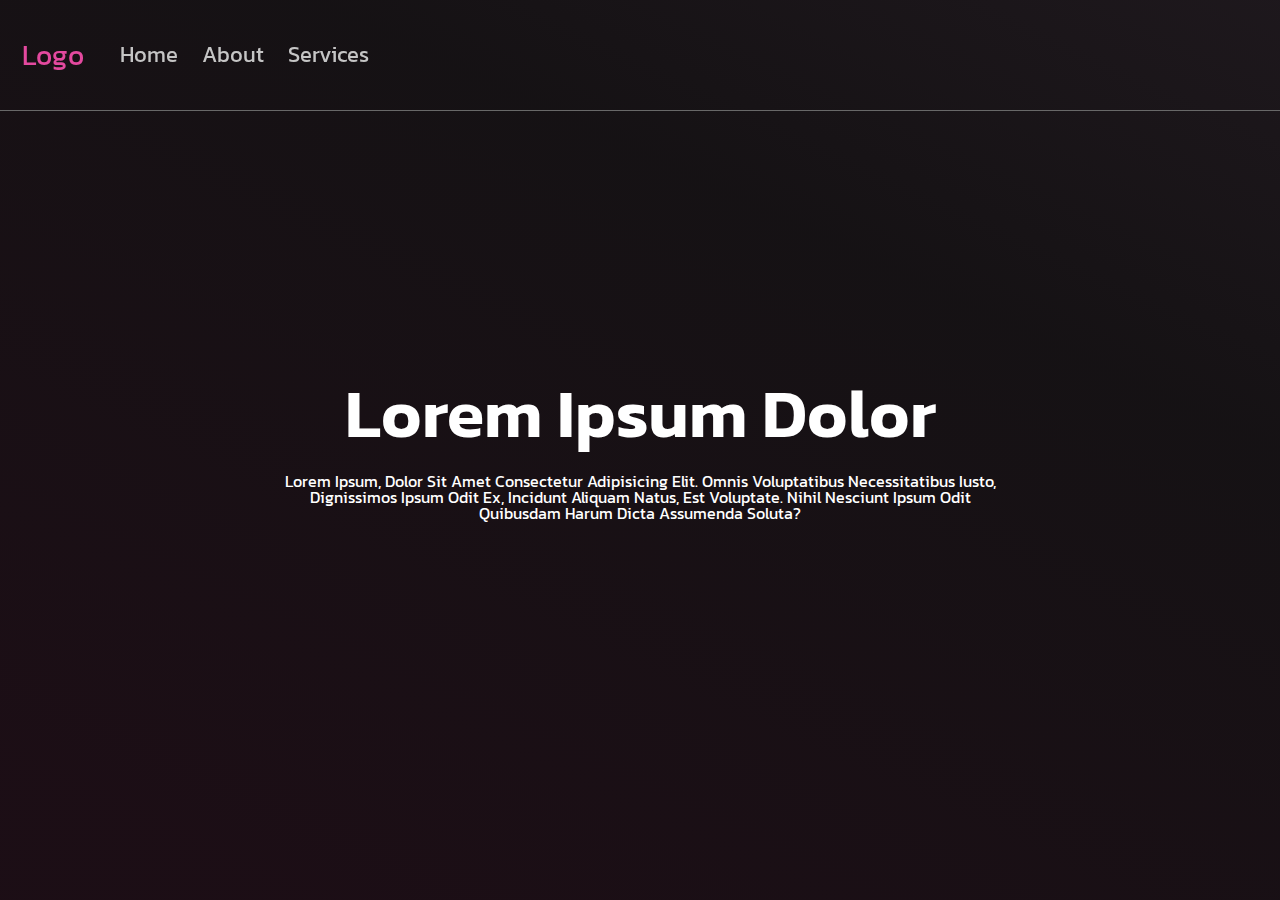
==== index.html @ 7b1b2e50 "Add files via upload" ====
<html lang="en">

<head>
    <meta charset="UTF-8">
    <meta http-equiv="X-UA-Compatible" content="IE=edge">
    <meta name="viewport" content="width=device-width, initial-scale=1.0">

    <title>Neom</title>

    <link rel="stylesheet" href="styles/style.css">
</head>

<body>
    <div class="page-container">
        <div class="not-footer">
            <header class="page-header">
                <nav>
                    <div class="navbar-container">
                        <a href="/" class="logo">Logo</a>
                        <ul>
                            <li>
                                <a href="/"> home </a>
                                <div class="empty"></div>
                            </li>
                            <li>
                                <a href="about.html"> about </a>
                                <div class="empty"></div>
                            </li>
                            <li>
                                <a href="#0"> services </a>
                                <div class="nav-services">
                                    <div class="section-title">
                                        <h1>
                                            our services
                                        </h1>
                                    </div>

                                    <div class="services-container">
                                        <div class="service">
                                            <div class="service-icon">
                                                <i class="fa-solid fa-video"></i>
                                            </div>

                                            <div class="service-info">
                                                <h2 class="service-title">
                                                    film equipment rental
                                                </h2>

                                                <p class="service-description">
                                                    Lorem ipsum dolor sit amet consectetur adipisicing elit. Quod, rerum. Cupiditate cumque fugiat quis dolore dolorem sequi facere modi a sit, natus optio qui corrupti dolores mollitia amet fugit quisquam.
                                                </p>
                                            </div>
                                        </div>

                                        <div class="service">
                                            <div class="service-icon">
                                                <i class="fa-solid fa-photo-film"></i>
                                            </div>

                                            <div class="service-info">
                                                <h2 class="service-title">
                                                    production
                                                </h2>

                                                <p class="service-description">
                                                    Lorem ipsum dolor sit amet consectetur adipisicing elit. Quod, rerum. Cupiditate cumque fugiat quis dolore dolorem sequi facere modi a sit, natus optio qui corrupti dolores mollitia amet fugit quisquam.
                                                </p>
                                            </div>
                                        </div>

                                        <div class="service">
                                            <div class="service-icon">
                                                <i class="fa-solid fa-users"></i>
                                            </div>

                                            <div class="service-info">
                                                <h2 class="service-title">
                                                    media services
                                                </h2>

                                                <p class="service-description">
                                                    Lorem ipsum dolor sit amet consectetur adipisicing elit. Quod, rerum. Cupiditate cumque fugiat quis dolore dolorem sequi facere modi a sit, natus optio qui corrupti dolores mollitia amet fugit quisquam.
                                                </p>
                                            </div>
                                        </div>
                                    </div>
                                </div>
                            </li>
                        </ul>
                    </div>
                </nav>
            </header>

            <main class="page-body">
                <section class="banner">
                    <div class="layer">
                        <video autoplay muted loop id="bannerVideo">
                            <source src="./assets/banner.webm" type="video/mp4">
                        </video>

                        <div class="layer-container">
                            <h1>lorem ipsum dolor</h1>
                            <p>
                                Lorem ipsum, dolor sit amet consectetur adipisicing elit. Omnis voluptatibus necessitatibus iusto, dignissimos ipsum odit ex, incidunt aliquam natus, est voluptate. Nihil nesciunt ipsum odit quibusdam harum dicta assumenda soluta?
                            </p>
                        </div>
                    </div>
                </section>
            </main>

        </div>

        <footer class=" page-footer ">
            <div class="footer-container ">

            </div>
        </footer>
    </div>


    <script src="scripts/script.js"></script>
</body>

</html>
---- styles/style.css ----
@import url("reset.css");
@import url("bootstrap-grid.css");
@import url("https://cdnjs.cloudflare.com/ajax/libs/font-awesome/6.2.1/css/all.min.css");
@import url("https://fonts.googleapis.com/css2?family=Kanit:wght@200;300;400;500;600;700;800;900&display=swap");
::-moz-selection {
  background: #4e052d;
}
::selection {
  background: #4e052d;
}

* {
  margin: 0;
  padding: 0;
  scroll-behavior: smooth;
}

body {
  font-size: 16px;
  background: #222;
  font-family: "Kanit", sans-serif;
  text-transform: capitalize;
}

.page-container {
  position: relative;
}

header {
  width: 100%;
  position: relative;
}
header nav {
  position: fixed;
  top: 0;
  left: 0;
  right: 0;
  z-index: 9999999999;
  width: 100%;
  height: 110px;
  background: transparent;
  border-bottom: 1px solid #686868;
  transition: background-color 0.12s ease-in-out;
  display: flex;
  align-items: center;
}
header nav.active {
  background: #111;
}
header nav .navbar-container {
  padding: 0 22px;
  display: flex;
  align-items: center;
  flex-wrap: wrap;
  gap: 26px;
}
header nav .logo {
  font-size: 28px;
  color: #e4499f;
}
header nav ul {
  display: flex;
  flex-wrap: wrap;
  gap: 4px;
}
header nav ul li a {
  font-size: 22px;
  color: #c5c5c5;
  transition: color 0.3s linear, box-shadow 0.25s linear;
  box-shadow: inset 0 0 0 0 #18020e;
  padding: 4px 10px;
}
header nav ul li a + * {
  display: none;
  position: absolute;
  bottom: auto;
  left: 0;
  right: 0;
  background: #222;
  color: #fff;
  opacity: 0;
  transition: opacity 0.2s ease-in-out;
}
header nav ul li a + *.empty {
  height: 0 !important;
  display: none !important;
}
header nav ul li a + *.is-open {
  display: flex;
  justify-content: center;
  align-items: center;
  flex-wrap: wrap;
}
header nav ul li a + *.active {
  opacity: 1;
}
header nav ul li a:hover, header nav ul li a:focus {
  color: #fff;
  box-shadow: inset 300px 0 0 0 #630037;
}

section.banner {
  height: 100vh;
  position: relative;
  overflow: hidden;
}
section.banner video {
  width: 100%;
  height: 100%;
  -o-object-fit: cover;
     object-fit: cover;
}
section.banner .layer {
  position: absolute;
  left: 0;
  top: 0;
  width: 100%;
  height: 100%;
  color: #fff;
  text-align: center;
}
section.banner .layer .layer-container {
  position: absolute;
  left: 0;
  top: 0;
  width: 100%;
  height: 100%;
  background: linear-gradient(25deg, rgba(24, 2, 14, 0.6274509804) 10%, rgba(8, 1, 6, 0.4941176471) 70%, rgba(21, 4, 18, 0.3411764706));
  color: #fff;
  text-align: center;
  display: flex;
  justify-content: center;
  align-items: center;
  flex-direction: column;
  flex-wrap: wrap;
  gap: 26px;
}
section.banner .layer h1 {
  font-size: 68px;
  font-weight: 600;
}
section.banner .layer p {
  max-width: 720px;
}
section.banner .layer .blob {
  width: 230px;
  position: absolute;
}
section.banner .layer .blob.blob-1 {
  left: -100px;
  top: -40px;
}
section.banner .layer .blob.blob-2 {
  right: -120px;
  bottom: 180px;
}
section.banner .layer .blob.blob-3 {
  left: -80px;
  bottom: -10px;
}
section.banner .layer .blob.blob-4 {
  width: 500px;
  top: -100px;
  right: -100px;
}

.section-title {
  margin-bottom: 36px;
}
.section-title h1 {
  font-size: 38px;
  font-weight: 500;
}

.nav-services {
  padding: 12px 20px;
}
.nav-services .services-container {
  display: flex;
  align-items: center;
  justify-content: space-between;
  flex-direction: row;
  flex-wrap: wrap;
}
.nav-services .services-container .service {
  width: calc(28% - 10px);
  text-align: center;
  display: flex;
  justify-content: center;
  align-items: center;
  flex-direction: column;
  gap: 22px;
}
.nav-services .services-container .service .service-icon {
  position: relative;
}
.nav-services .services-container .service .service-icon::before {
  content: " ";
  display: block;
  width: 90px;
  height: 90px;
  position: absolute;
  top: 50%;
  left: 50%;
  border: 0px dotted rgba(237, 43, 140, 0.7607843137);
  border-radius: 100%;
  transition: border-width 0.08s linear;
  transform: translate(-50%, -50%);
}
.nav-services .services-container .service i {
  font-size: 60px;
  color: #5f4b93;
}
.nav-services .services-container .service h2 {
  font-size: 32px;
}
.nav-services .services-container .service .service-info {
  padding: 30px 0px;
  border-radius: 40px;
  display: flex;
  flex-direction: column;
  gap: 16px;
  transition: all 0.2s ease-in-out;
}
.nav-services .services-container .service p {
  opacity: 0;
  transition: all 0.1s ease;
  font-size: 16px;
  line-height: 1.4;
  letter-spacing: 2;
}
.nav-services .services-container .service:hover .service-icon::before, .nav-services .services-container .service:focus .service-icon::before {
  border-width: 2px;
}
.nav-services .services-container .service:hover p, .nav-services .services-container .service:focus p {
  opacity: 1;
}
.nav-services .services-container .service:hover .service-info, .nav-services .services-container .service:focus .service-info {
  background: linear-gradient(180deg, rgba(237, 43, 140, 0.759) 0%, rgba(237, 43, 140, 0) 100%);
}/*# sourceMappingURL=style.css.map */
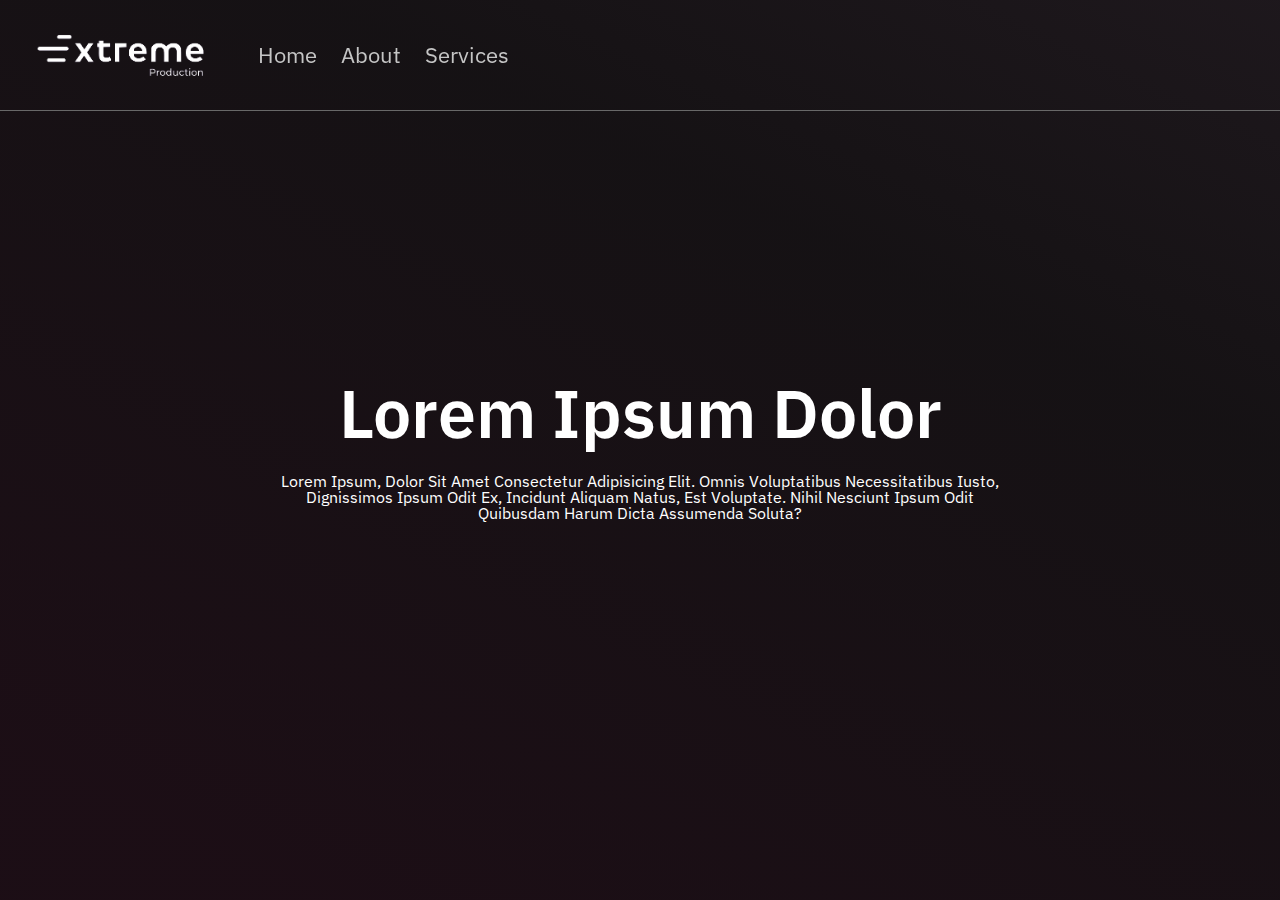
==== commit 374da972: "Add files via upload" ====
--- a/index.html
+++ b/index.html
@@ -5,7 +5,9 @@
     <meta http-equiv="X-UA-Compatible" content="IE=edge">
     <meta name="viewport" content="width=device-width, initial-scale=1.0">
 
-    <title>Neom</title>
+    <title>
+        Extreme
+    </title>
 
     <link rel="stylesheet" href="styles/style.css">
 </head>
@@ -16,7 +18,9 @@
             <header class="page-header">
                 <nav>
                     <div class="navbar-container">
-                        <a href="/" class="logo">Logo</a>
+                        <a href="/" class="logo">
+                            <img src="assets/logo.png" alt="">
+                        </a>
                         <ul>
                             <li>
                                 <a href="/"> home </a>
--- a/styles/style.css
+++ b/styles/style.css
@@ -1,12 +1,18 @@
 @import url("reset.css");
 @import url("bootstrap-grid.css");
 @import url("https://cdnjs.cloudflare.com/ajax/libs/font-awesome/6.2.1/css/all.min.css");
-@import url("https://fonts.googleapis.com/css2?family=Kanit:wght@200;300;400;500;600;700;800;900&display=swap");
+@import url("https://fonts.googleapis.com/css2?family=IBM+Plex+Sans+Arabic:wght@200;300;400;500;600;700&family=IBM+Plex+Sans:wght@200;300;400;500;600;700&display=swap");
 ::-moz-selection {
   background: #4e052d;
 }
 ::selection {
   background: #4e052d;
+}
+
+:root {
+  --primary-color: #221042;
+  --secondary-color: #C14076;
+  --tertiary-color: #3F3889;
 }
 
 * {
@@ -18,7 +24,7 @@
 body {
   font-size: 16px;
   background: #222;
-  font-family: "Kanit", sans-serif;
+  font-family: "IBM Plex Sans", sans-serif;
   text-transform: capitalize;
 }
 
@@ -40,7 +46,7 @@
   height: 110px;
   background: transparent;
   border-bottom: 1px solid #686868;
-  transition: background-color 0.12s ease-in-out;
+  transition: background-color 0.12s ease;
   display: flex;
   align-items: center;
 }
@@ -54,9 +60,8 @@
   flex-wrap: wrap;
   gap: 26px;
 }
-header nav .logo {
-  font-size: 28px;
-  color: #e4499f;
+header nav .logo img {
+  width: 200px;
 }
 header nav ul {
   display: flex;
@@ -96,7 +101,7 @@
 }
 header nav ul li a:hover, header nav ul li a:focus {
   color: #fff;
-  box-shadow: inset 300px 0 0 0 #630037;
+  box-shadow: inset 300px 0 0 0 var(--secondary-color);
 }
 
 section.banner {
@@ -174,6 +179,7 @@
 
 .nav-services {
   padding: 12px 20px;
+  flex-direction: column;
 }
 .nav-services .services-container {
   display: flex;
@@ -181,9 +187,10 @@
   justify-content: space-between;
   flex-direction: row;
   flex-wrap: wrap;
+  gap: 36px;
 }
 .nav-services .services-container .service {
-  width: calc(28% - 10px);
+  width: 400px;
   text-align: center;
   display: flex;
   justify-content: center;
@@ -202,20 +209,20 @@
   position: absolute;
   top: 50%;
   left: 50%;
-  border: 0px dotted rgba(237, 43, 140, 0.7607843137);
+  border: 0px dotted var(--secondary-color);
   border-radius: 100%;
   transition: border-width 0.08s linear;
   transform: translate(-50%, -50%);
 }
 .nav-services .services-container .service i {
   font-size: 60px;
-  color: #5f4b93;
+  color: #612dbd;
 }
 .nav-services .services-container .service h2 {
   font-size: 32px;
 }
 .nav-services .services-container .service .service-info {
-  padding: 30px 0px;
+  padding: 18px 0px 32px 0px;
   border-radius: 40px;
   display: flex;
   flex-direction: column;
@@ -236,5 +243,5 @@
   opacity: 1;
 }
 .nav-services .services-container .service:hover .service-info, .nav-services .services-container .service:focus .service-info {
-  background: linear-gradient(180deg, rgba(237, 43, 140, 0.759) 0%, rgba(237, 43, 140, 0) 100%);
+  background: linear-gradient(180deg, rgba(193, 64, 118, 0.862745098) 0%, rgba(237, 43, 140, 0) 100%);
 }/*# sourceMappingURL=style.css.map */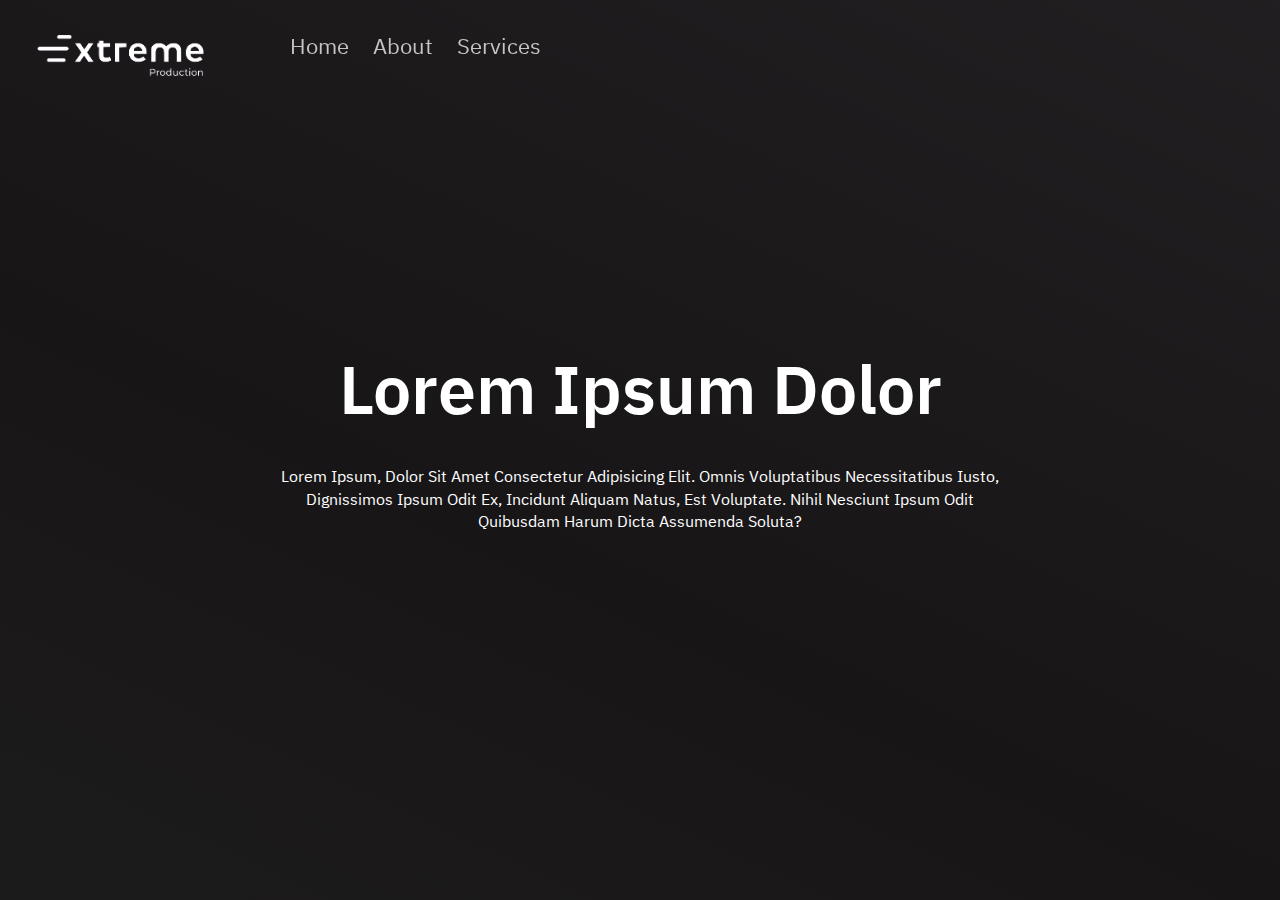
==== commit 61e39a54: "Add files via upload" ====
--- a/index.html
+++ b/index.html
@@ -99,12 +99,12 @@
                 <section class="banner">
                     <div class="layer">
                         <video autoplay muted loop id="bannerVideo">
-                            <source src="./assets/banner.webm" type="video/mp4">
+                            <!-- <source src="./assets/banner.webm" type="video/mp4"> -->
                         </video>
 
                         <div class="layer-container">
-                            <h1>lorem ipsum dolor</h1>
-                            <p>
+                            <h1 class="wow animate__fadeInUp" data-wow-duration=".35s">lorem ipsum dolor</h1>
+                            <p class="wow animate__fadeInUp" data-wow-duration=".5s">
                                 Lorem ipsum, dolor sit amet consectetur adipisicing elit. Omnis voluptatibus necessitatibus iusto, dignissimos ipsum odit ex, incidunt aliquam natus, est voluptate. Nihil nesciunt ipsum odit quibusdam harum dicta assumenda soluta?
                             </p>
                         </div>
@@ -114,14 +114,17 @@
 
         </div>
 
-        <footer class=" page-footer ">
-            <div class="footer-container ">
+        <footer class="page-footer">
+            <div class="footer-container">
 
             </div>
         </footer>
     </div>
 
-
+    <script src="https://cdnjs.cloudflare.com/ajax/libs/wow/1.1.2/wow.min.js"></script>
+    <script>
+        new WOW().init();
+    </script>
     <script src="scripts/script.js"></script>
 </body>
 
--- a/styles/style.css
+++ b/styles/style.css
@@ -1,12 +1,14 @@
 @import url("reset.css");
-@import url("bootstrap-grid.css");
+@import url("bootstrap.min.css");
+@import url("animate.min.css");
+@import url("carousel.css");
 @import url("https://cdnjs.cloudflare.com/ajax/libs/font-awesome/6.2.1/css/all.min.css");
 @import url("https://fonts.googleapis.com/css2?family=IBM+Plex+Sans+Arabic:wght@200;300;400;500;600;700&family=IBM+Plex+Sans:wght@200;300;400;500;600;700&display=swap");
 ::-moz-selection {
-  background: #4e052d;
+  background: #cb0e76;
 }
 ::selection {
-  background: #4e052d;
+  background: #cb0e76;
 }
 
 :root {
@@ -19,12 +21,19 @@
   margin: 0;
   padding: 0;
   scroll-behavior: smooth;
+  box-sizing: border-box;
+}
+
+a {
+  text-decoration: none !important;
 }
 
 body {
   font-size: 16px;
+  line-height: 1.4;
   background: #222;
-  font-family: "IBM Plex Sans", sans-serif;
+  color: #fff;
+  font-family: "IBM Plex Sans Arabic", sans-serif;
   text-transform: capitalize;
 }
 
@@ -45,7 +54,6 @@
   width: 100%;
   height: 110px;
   background: transparent;
-  border-bottom: 1px solid #686868;
   transition: background-color 0.12s ease;
   display: flex;
   align-items: center;
@@ -76,9 +84,12 @@
   padding: 4px 10px;
 }
 header nav ul li a + * {
-  display: none;
+  display: flex;
+  justify-content: center;
+  align-items: center;
+  flex-wrap: wrap;
   position: absolute;
-  bottom: auto;
+  bottom: 1000000000000000000000;
   left: 0;
   right: 0;
   background: #222;
@@ -90,18 +101,21 @@
   height: 0 !important;
   display: none !important;
 }
-header nav ul li a + *.is-open {
-  display: flex;
-  justify-content: center;
-  align-items: center;
-  flex-wrap: wrap;
-}
 header nav ul li a + *.active {
   opacity: 1;
 }
 header nav ul li a:hover, header nav ul li a:focus {
   color: #fff;
   box-shadow: inset 300px 0 0 0 var(--secondary-color);
+}
+
+.modal .modal-dialog {
+  min-width: 70%;
+}
+.modal .modal-body {
+  display: flex;
+  justify-content: center;
+  align-items: center;
 }
 
 section.banner {
@@ -130,7 +144,7 @@
   top: 0;
   width: 100%;
   height: 100%;
-  background: linear-gradient(25deg, rgba(24, 2, 14, 0.6274509804) 10%, rgba(8, 1, 6, 0.4941176471) 70%, rgba(21, 4, 18, 0.3411764706));
+  background: linear-gradient(25deg, rgba(7, 1, 4, 0.24) 10%, rgba(8, 1, 6, 0.39) 40%, rgba(21, 4, 18, 0.11));
   color: #fff;
   text-align: center;
   display: flex;
@@ -168,13 +182,374 @@
   top: -100px;
   right: -100px;
 }
+section.service-section {
+  position: relative;
+  text-align: center;
+  height: 100vh;
+  overflow: hidden;
+  font-family: "IBM Plex Sans Arabic", sans-serif;
+  background: linear-gradient(180deg, rgba(50, 50, 50, 0), #2a2a2a, rgba(50, 50, 50, 0));
+  display: flex;
+  align-items: center;
+  justify-content: space-between;
+  flex-direction: column;
+  flex-wrap: wrap;
+  gap: 18px;
+}
+section.service-section.raw {
+  padding: 12px 32px;
+}
+section.service-section.color-background {
+  background: linear-gradient(180deg, rgba(50, 50, 50, 0), #521a31, rgba(50, 50, 50, 0));
+  padding: 12px 32px;
+}
+section.service-section.img-background {
+  background: url("../assets/service-img2.jpg");
+}
+section.service-section .section-layer {
+  position: absolute;
+  left: 0;
+  top: 0;
+  width: 100%;
+  height: 100%;
+  padding: 12px 32px;
+  background: linear-gradient(180deg, rgba(16, 16, 16, 0.568627451), rgba(49, 34, 47, 0.4705882353), rgba(16, 16, 16, 0.6));
+  -webkit-backdrop-filter: blur(3px);
+          backdrop-filter: blur(3px);
+  display: flex;
+  align-items: center;
+  justify-content: space-between;
+  flex-direction: column;
+  flex-wrap: wrap;
+  gap: 18px;
+}
+section.service-section .service-top {
+  display: flex;
+  align-items: center;
+  justify-content: space-evenly;
+  flex-direction: row-reverse;
+  flex-wrap: wrap;
+  gap: 2px;
+}
+section.service-section .service-info {
+  display: flex;
+  align-items: center;
+  justify-content: space-between;
+  flex-wrap: wrap;
+}
+section.service-section img.service-logo {
+  width: 320px;
+  max-width: 100%;
+}
+section.service-section .service-title {
+  font-size: 48px;
+  font-weight: 600;
+}
+section.service-section .service-description {
+  margin: auto;
+  font-size: 24px;
+}
+section.service-section .service-img {
+  width: 800px;
+  max-width: 100%;
+  height: 400px;
+  -o-object-fit: cover;
+     object-fit: cover;
+  padding: 8px;
+  border: 1px solid #eee;
+}
+section.service-section .videos {
+  padding: 6px;
+}
+section.partners {
+  background: url("../assets/orchestra.jpg");
+  background-size: cover;
+  background-repeat: no-repeat;
+  margin: 10px 0;
+}
+section.partners .layer {
+  padding: 32px 8px;
+  width: 100%;
+  height: 100%;
+  -webkit-backdrop-filter: brightness(0.1) blur(3px);
+          backdrop-filter: brightness(0.1) blur(3px);
+}
 
 .section-title {
   margin-bottom: 36px;
+  text-align: center;
+  display: flex;
+  justify-content: center;
+  align-items: center;
+  flex-direction: column;
+  flex-wrap: wrap;
+  gap: 10px;
 }
 .section-title h1 {
   font-size: 38px;
-  font-weight: 500;
+  font-weight: 600;
+}
+.section-title h2 {
+  font-size: 26px;
+}
+.section-title h3 {
+  font-size: 60px;
+  font-weight: 600;
+}
+
+.partners-container {
+  padding: 20px 0px;
+  display: flex;
+  justify-content: center;
+  align-items: center;
+  flex-direction: row;
+  flex-wrap: wrap;
+  gap: 66px 0px;
+}
+.partners-container img.partner {
+  max-width: 100%;
+  height: 80px;
+  -o-object-fit: contain;
+     object-fit: contain;
+  filter: grayscale(1);
+}
+
+.form-container {
+  margin: 20px auto;
+  padding: 18px 12px;
+  background: #333;
+  box-shadow: 2px 2px 4px #1a1a1a;
+  border-radius: 4px;
+  display: flex;
+  justify-content: center;
+  align-items: center;
+  flex-direction: column;
+}
+.form-container .section-title {
+  color: #fff;
+}
+
+form {
+  display: flex;
+  justify-content: center;
+  align-items: center;
+  flex-direction: column;
+  gap: 18px;
+}
+form .videos-container {
+  width: 100%;
+  display: flex;
+  justify-content: center;
+  align-items: center;
+  flex-wrap: wrap;
+  flex-direction: column;
+  gap: 16px;
+}
+form .videos-container .text {
+  width: 220px;
+}
+form .videos-container button.add-video {
+  width: 220px;
+  height: 45px;
+  border: 1px solid #000;
+  outline: none;
+  background: var(--tertiary-color);
+  color: #fff;
+  font-size: 20px;
+  transition: 0.15s all linear;
+}
+form .videos-container button.add-video:hover, form .videos-container button.add-video:focus {
+  background: transparent;
+  color: #fff;
+}
+form button.submit {
+  min-width: 150px;
+  height: 50px;
+  background: var(--tertiary-color);
+  color: #fff;
+  outline: none;
+  border: 1px solid #000;
+  font-size: 22px;
+  transition: 0.15s all linear;
+}
+form button.submit:hover, form button.submit:focus {
+  background: #fff;
+  color: var(--tertiary-color);
+}
+
+.text {
+  width: 350px;
+  display: flex;
+  justify-content: center;
+  align-items: center;
+  flex-direction: column;
+  flex-wrap: wrap;
+}
+.text input,
+.text textarea {
+  width: 100%;
+  direction: rtl;
+  font-size: 18px;
+  background: transparent;
+  outline: none;
+  color: #eee;
+  border: 1px solid #000;
+  padding: 4px 6px;
+}
+.text input::-moz-placeholder, .text textarea::-moz-placeholder {
+  color: #cacaca;
+}
+.text input::placeholder,
+.text textarea::placeholder {
+  color: #cacaca;
+}
+.text input {
+  height: 40px;
+}
+.text textarea {
+  min-height: 150px;
+}
+.text label {
+  color: #cacaca;
+  font-size: 18px;
+  cursor: pointer;
+  margin: 6px 0px;
+}
+.text label img {
+  width: 260px;
+  height: 80px;
+  -o-object-fit: cover;
+     object-fit: cover;
+  margin: auto;
+}
+
+.slider {
+  width: 100%;
+}
+
+.slider input {
+  display: none;
+}
+
+.testimonials {
+  display: flex;
+  align-items: center;
+  justify-content: center;
+  position: relative;
+  min-height: 350px;
+  perspective: 1000px;
+  overflow: hidden;
+}
+.testimonials .item {
+  width: 300px;
+  height: 300px;
+  border-radius: 5px;
+  background-color: #21262d;
+  position: absolute;
+  border: 1px solid white;
+  top: 0;
+  box-sizing: border-box;
+  text-align: center;
+  transition: transform 0.4s;
+  box-shadow: 0 0 10px rgba(0, 0, 0, 0.3);
+  -webkit-user-select: none;
+     -moz-user-select: none;
+          user-select: none;
+  cursor: pointer;
+}
+.testimonials .item .video {
+  width: 100%;
+  height: 100%;
+}
+.testimonials .item .video img {
+  width: 100%;
+  height: 100%;
+  -o-object-fit: cover;
+     object-fit: cover;
+}
+.testimonials .item h1 {
+  font-size: 114px;
+  color: white;
+}
+
+.dots {
+  display: flex;
+  justify-content: center;
+  align-items: center;
+}
+.dots label {
+  height: 5px;
+  width: 5px;
+  border-radius: 50%;
+  cursor: pointer;
+  background-color: #413B52;
+  margin: 7px;
+  transition-duration: 0.2s;
+}
+
+#t-1:checked ~ .dots label[for=t-1],
+#t-2:checked ~ .dots label[for=t-2],
+#t-3:checked ~ .dots label[for=t-3],
+#t-4:checked ~ .dots label[for=t-4],
+#t-5:checked ~ .dots label[for=t-5] {
+  transform: scale(2);
+  background-color: #fff;
+  box-shadow: 0px 0px 0px 3px rgba(221, 221, 221, 0.1411764706);
+}
+
+#t-1:checked ~ .dots label[for=t-2],
+#t-2:checked ~ .dots label[for=t-1],
+#t-2:checked ~ .dots label[for=t-3],
+#t-3:checked ~ .dots label[for=t-2],
+#t-3:checked ~ .dots label[for=t-4],
+#t-4:checked ~ .dots label[for=t-3],
+#t-4:checked ~ .dots label[for=t-5],
+#t-5:checked ~ .dots label[for=t-4] {
+  transform: scale(1.5);
+}
+
+#t-1:checked ~ .testimonials label[for=t-3],
+#t-2:checked ~ .testimonials label[for=t-4],
+#t-3:checked ~ .testimonials label[for=t-5],
+#t-4:checked ~ .testimonials label[for=t-1],
+#t-5:checked ~ .testimonials label[for=t-2] {
+  transform: translate3d(600px, 0, -180px) rotateY(-25deg);
+  z-index: 2;
+}
+
+#t-1:checked ~ .testimonials label[for=t-2],
+#t-2:checked ~ .testimonials label[for=t-3],
+#t-3:checked ~ .testimonials label[for=t-4],
+#t-4:checked ~ .testimonials label[for=t-5],
+#t-5:checked ~ .testimonials label[for=t-1] {
+  transform: translate3d(300px, 0, -90px) rotateY(-15deg);
+  z-index: 3;
+}
+
+#t-2:checked ~ .testimonials label[for=t-1],
+#t-3:checked ~ .testimonials label[for=t-2],
+#t-4:checked ~ .testimonials label[for=t-3],
+#t-5:checked ~ .testimonials label[for=t-4],
+#t-1:checked ~ .testimonials label[for=t-5] {
+  transform: translate3d(-300px, 0, -90px) rotateY(15deg);
+  z-index: 3;
+}
+
+#t-3:checked ~ .testimonials label[for=t-1],
+#t-4:checked ~ .testimonials label[for=t-2],
+#t-5:checked ~ .testimonials label[for=t-3],
+#t-2:checked ~ .testimonials label[for=t-5],
+#t-1:checked ~ .testimonials label[for=t-4] {
+  transform: translate3d(-600px, 0, -180px) rotateY(25deg);
+}
+
+#t-1:checked ~ .testimonials label[for=t-1],
+#t-2:checked ~ .testimonials label[for=t-2],
+#t-3:checked ~ .testimonials label[for=t-3],
+#t-4:checked ~ .testimonials label[for=t-4],
+#t-5:checked ~ .testimonials label[for=t-4],
+#t-5:checked ~ .testimonials label[for=t-5] {
+  z-index: 4;
 }
 
 .nav-services {
